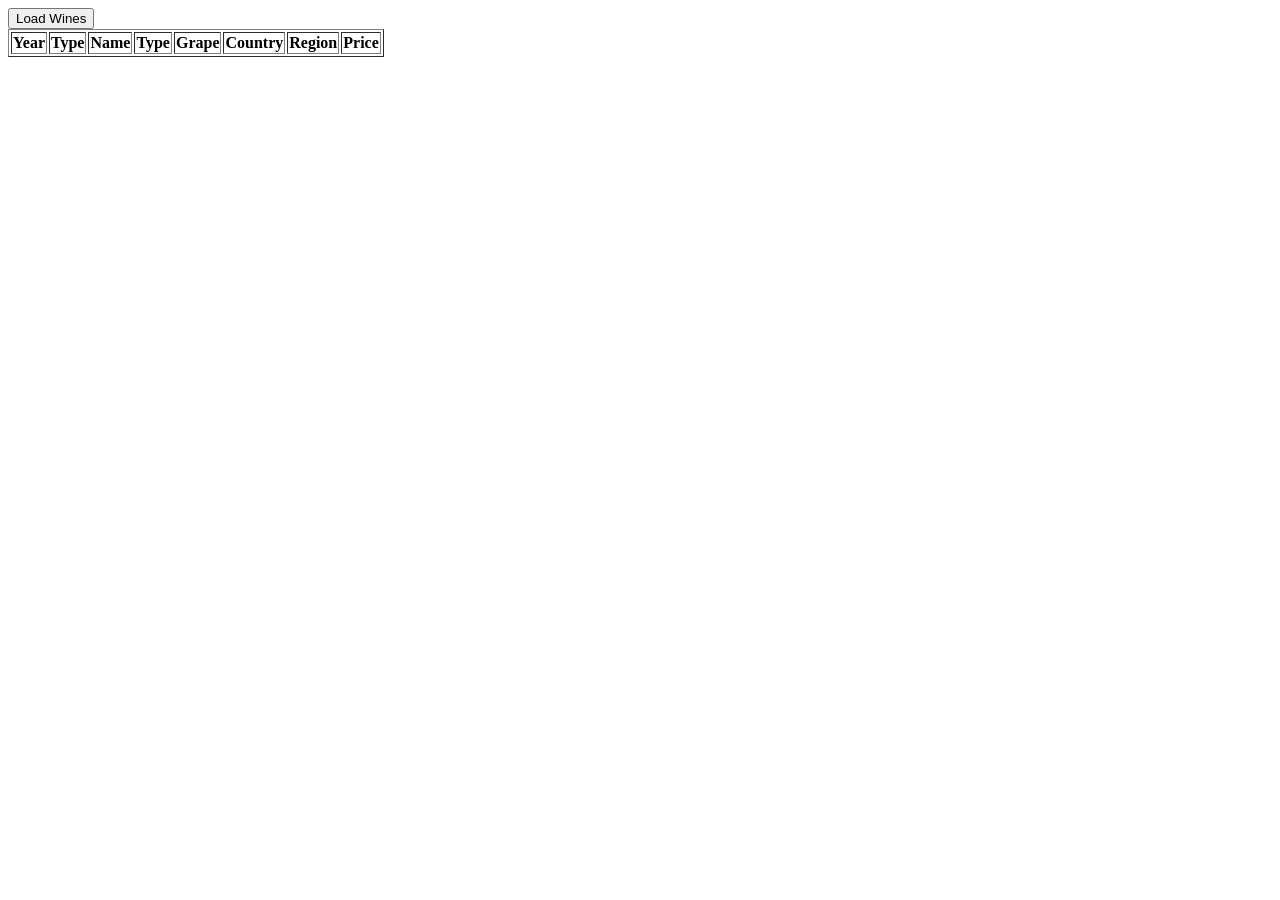
==== Client/index.html @ fc9ad31c "grouping wines in colour and country; https://www.tutorialspoint.com/article/json-group-object-in-ja" ====
<!DOCTYPE html>
<html>

<head>
    <title>Wine List</title>
</head>

<body>
<button onclick="getWines()">Load Wines</button>

<table border="1">
    <thead>
        <tr>
            <th>Year</th>
            <th>Type</th>
            <th>Name</th>
            <th>Type</th>
            <th>Grape</th>
            <th>Country</th>
            <th>Region</th>
            <th>Price</th>
        </tr>
    </thead>

    <tbody id="wines"></tbody>
</table>

    <script src="script.js"></script>

</body>

</html>
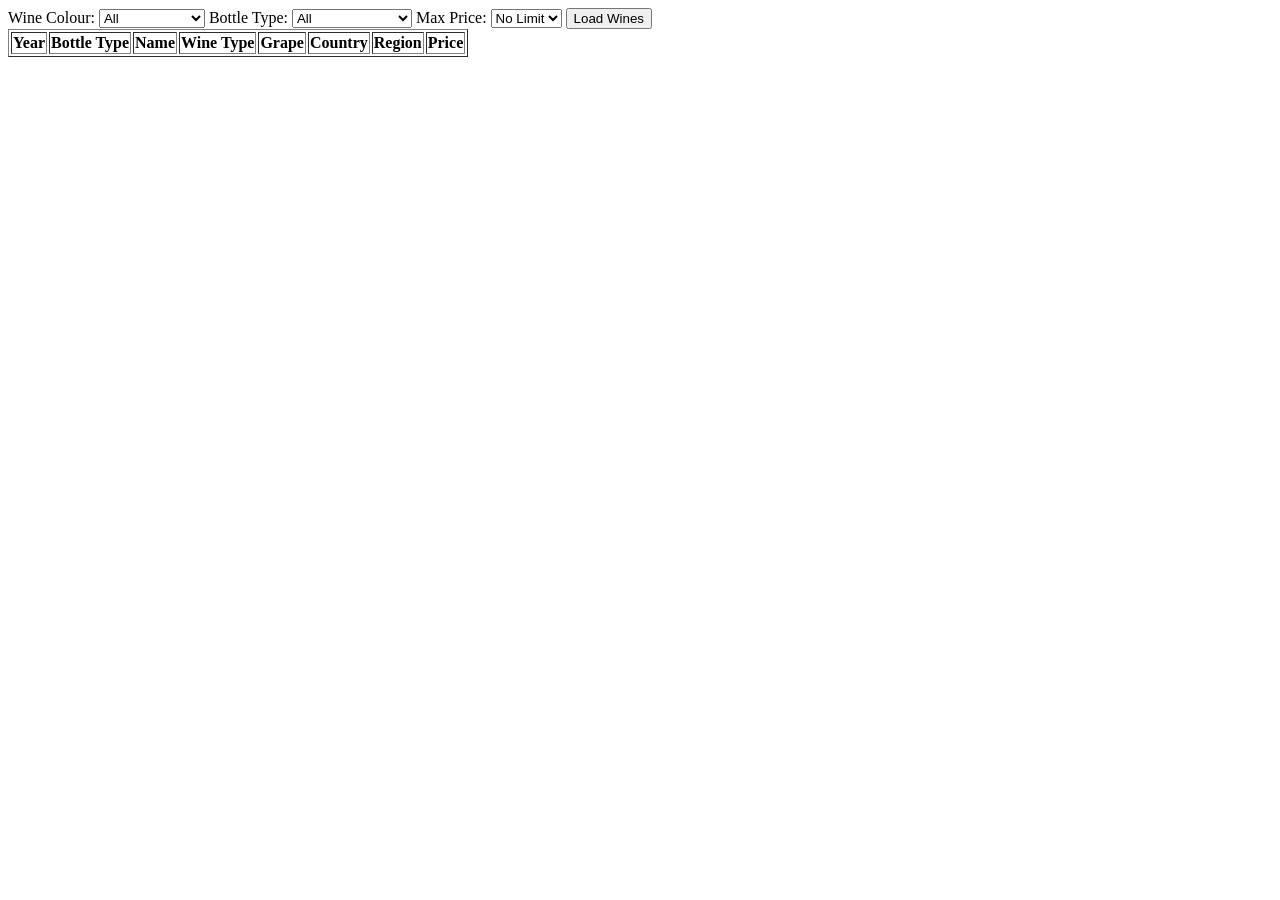
==== commit 0e727f0e: "adding filters for colour, bottle type and price" ====
--- a/Client/index.html
+++ b/Client/index.html
@@ -6,15 +6,55 @@
 </head>
 
 <body>
+
+<label for="wineColour">Wine Colour:</label>
+<select id="wineColour">
+    <option value="">All</option>
+    <option value="red">Red</option>
+    <option value="white">White</option>
+    <option value="rose">Rosé</option>
+    <option value="non_alcoholic">Non_alcoholic</option>
+    <option value="sherry">Sparkling</option>
+    <option value="champagne">Champagne</option>
+    <option value="dessert">Dessert</option>
+    <option value="port">Port</option>
+</select>
+
+<label for="bottleType">Bottle Type:</label>
+<select id="bottleType">
+    <option value="">All</option>
+    <option value="Glass">Glass</option>
+    <option value="Half Bottle">Half Bottle</option>
+    <option value="Bottle">Bottle</option>
+    <option value="Magnum">Magnum</option>
+    <option value="Jeroboam">Jeroboam</option>
+    <option value="Melchior">Melchior</option>
+    <option value="Salmanazar">Salmanazar</option>
+    <option value="Double Magnum">Double Magnum</option>
+    <option value="Imperial">Imperial</option>
+</select>
+
+<label for="maxPrice">Max Price:</label>
+<select id="maxPrice">
+    <option value="">No Limit</option>
+    <option value="50">€50</option>
+    <option value="75">€75</option>
+    <option value="100">€100</option>
+    <option value="150">€150</option>
+    <option value="200">€200</option>
+    <option value="250">€250</option>
+    <option value="300">€300</option>
+</select>
+
 <button onclick="getWines()">Load Wines</button>
 
 <table border="1">
     <thead>
         <tr>
             <th>Year</th>
-            <th>Type</th>
+            <th>Bottle Type</th>
             <th>Name</th>
-            <th>Type</th>
+            <th>Wine Type</th>
             <th>Grape</th>
             <th>Country</th>
             <th>Region</th>
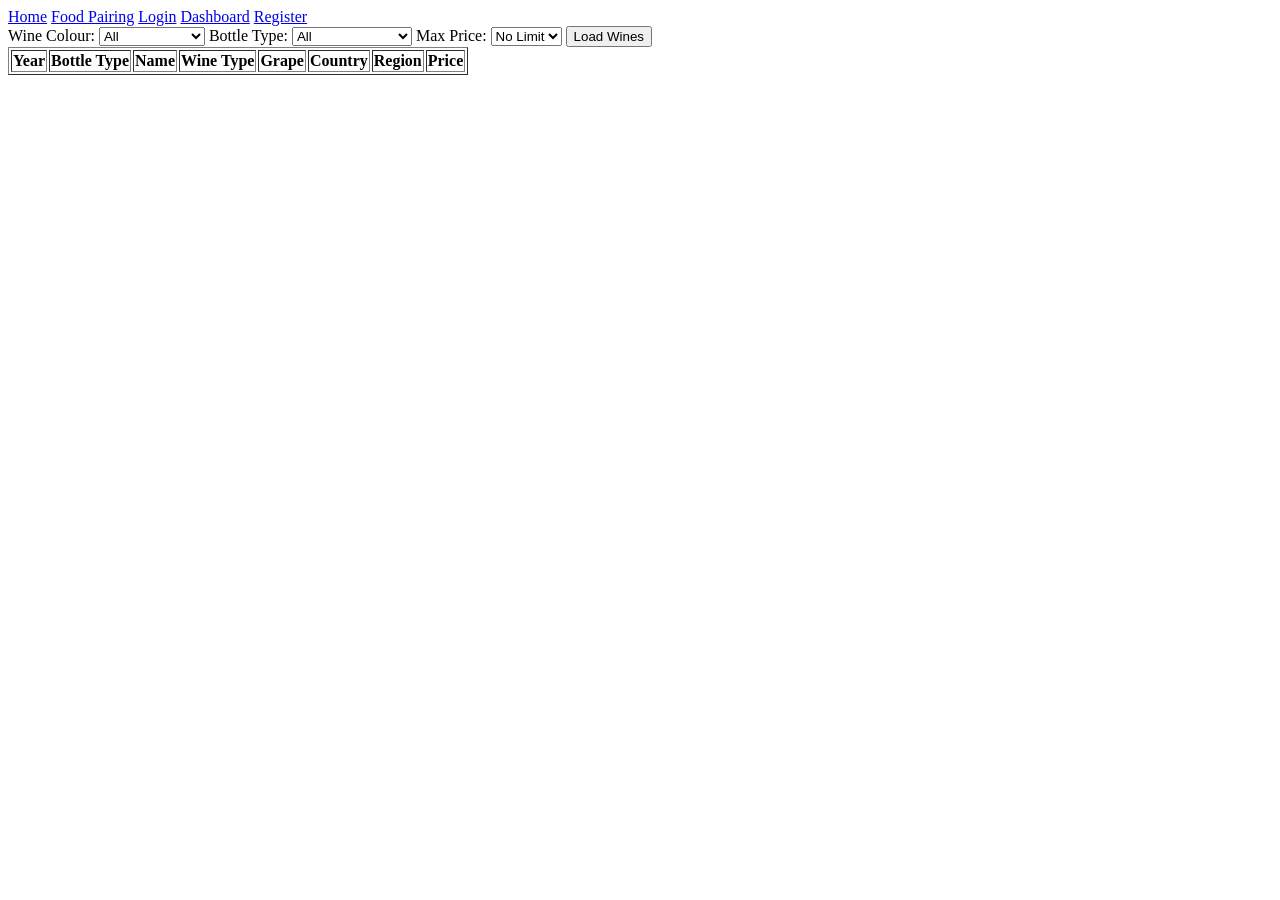
==== commit 63a3ebad: "added basic navbar" ====
--- a/Client/index.html
+++ b/Client/index.html
@@ -6,6 +6,7 @@
 </head>
 
 <body>
+<div id="navbar"></div>
 
 <label for="wineColour">Wine Colour:</label>
 <select id="wineColour">
@@ -66,6 +67,7 @@
 </table>
 
     <script src="script.js"></script>
+    <script src="./javascript/navbar.js"></script>
 
 </body>
 
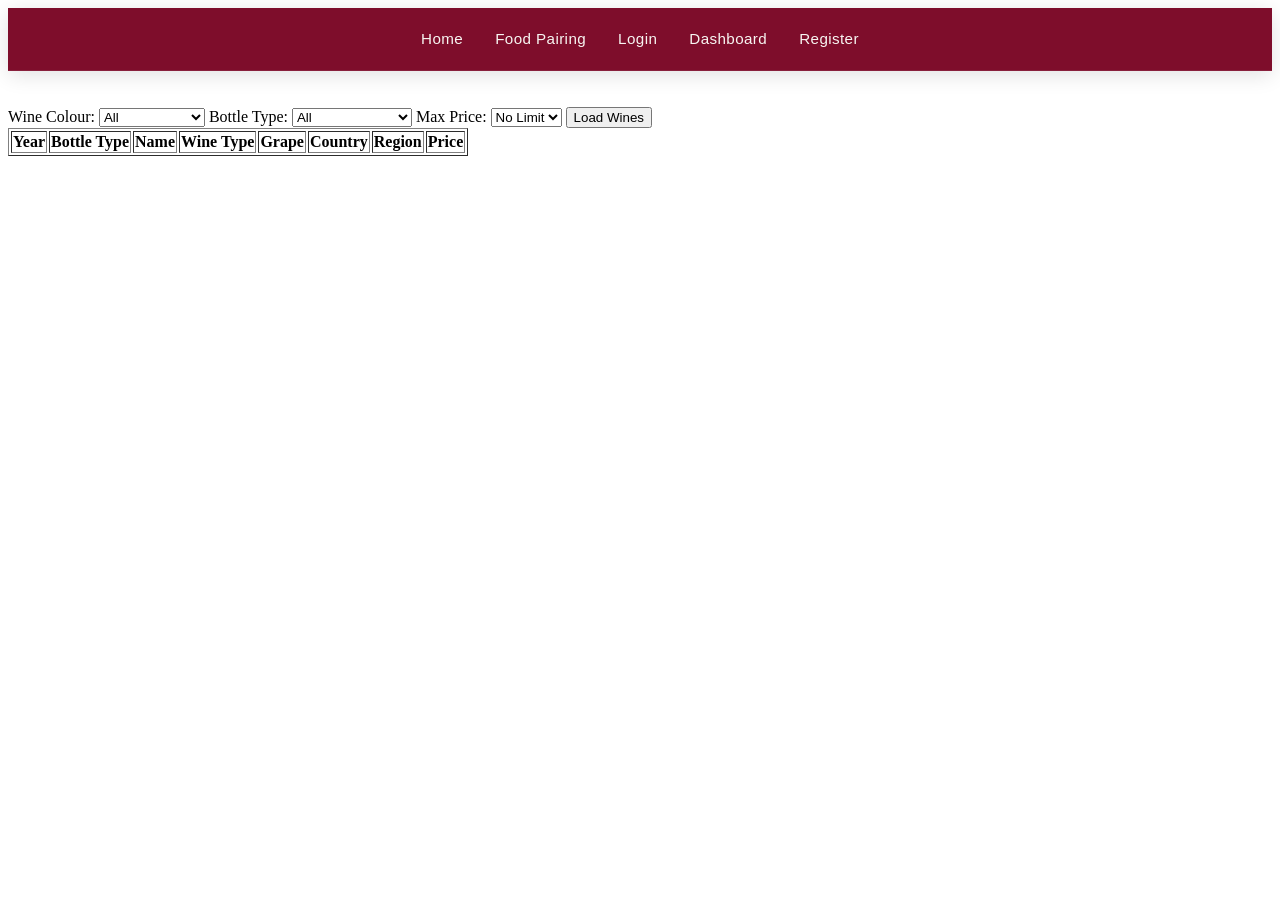
==== commit 4ff9aec3: "Created CSS with AI" ====
--- a/Client/index.html
+++ b/Client/index.html
@@ -3,11 +3,12 @@
 
 <head>
     <title>Wine List</title>
+    <link rel="stylesheet" href="./css/navbar.css">
 </head>
 
 <body>
 <div id="navbar"></div>
-
+<br><br>
 <label for="wineColour">Wine Colour:</label>
 <select id="wineColour">
     <option value="">All</option>
--- a/Client/css/navbar.css
+++ b/Client/css/navbar.css
@@ -0,0 +1,94 @@
+/* ===== NAVBAR ===== */
+
+nav {
+    display: flex;
+    justify-content: center;
+    align-items: center;
+    gap: 2rem;
+
+    padding: 1rem 2rem;
+
+    background: rgba(120, 0, 32, 0.95);
+    backdrop-filter: blur(10px);
+
+    border-bottom: 1px solid rgba(255,255,255,0.08);
+
+    position: sticky;
+    top: 0;
+    z-index: 1000;
+
+    box-shadow:
+        0 4px 20px rgba(0,0,0,0.12);
+}
+
+/* ===== LINKS ===== */
+
+nav a {
+    position: relative;
+
+    text-decoration: none;
+    color: #f8f5f2;
+
+    font-family: "Inter", sans-serif;
+    font-size: 0.95rem;
+    font-weight: 500;
+    letter-spacing: 0.4px;
+
+    padding: 0.4rem 0;
+
+    transition:
+        color 0.25s ease,
+        transform 0.25s ease;
+}
+
+/* Elegant underline animation */
+
+nav a::after {
+    content: "";
+
+    position: absolute;
+    left: 0;
+    bottom: -6px;
+
+    width: 0%;
+    height: 2px;
+
+    background: #e9c46a;
+
+    transition: width 0.3s ease;
+}
+
+/* Hover */
+
+nav a:hover {
+    color: #ffffff;
+    transform: translateY(-1px);
+}
+
+nav a:hover::after {
+    width: 100%;
+}
+
+/* Active link */
+
+nav a.active {
+    color: #ffffff;
+}
+
+nav a.active::after {
+    width: 100%;
+}
+
+/* ===== MOBILE ===== */
+
+@media (max-width: 768px) {
+    nav {
+        flex-wrap: wrap;
+        gap: 1rem;
+        padding: 1rem;
+    }
+
+    nav a {
+        font-size: 0.9rem;
+    }
+}
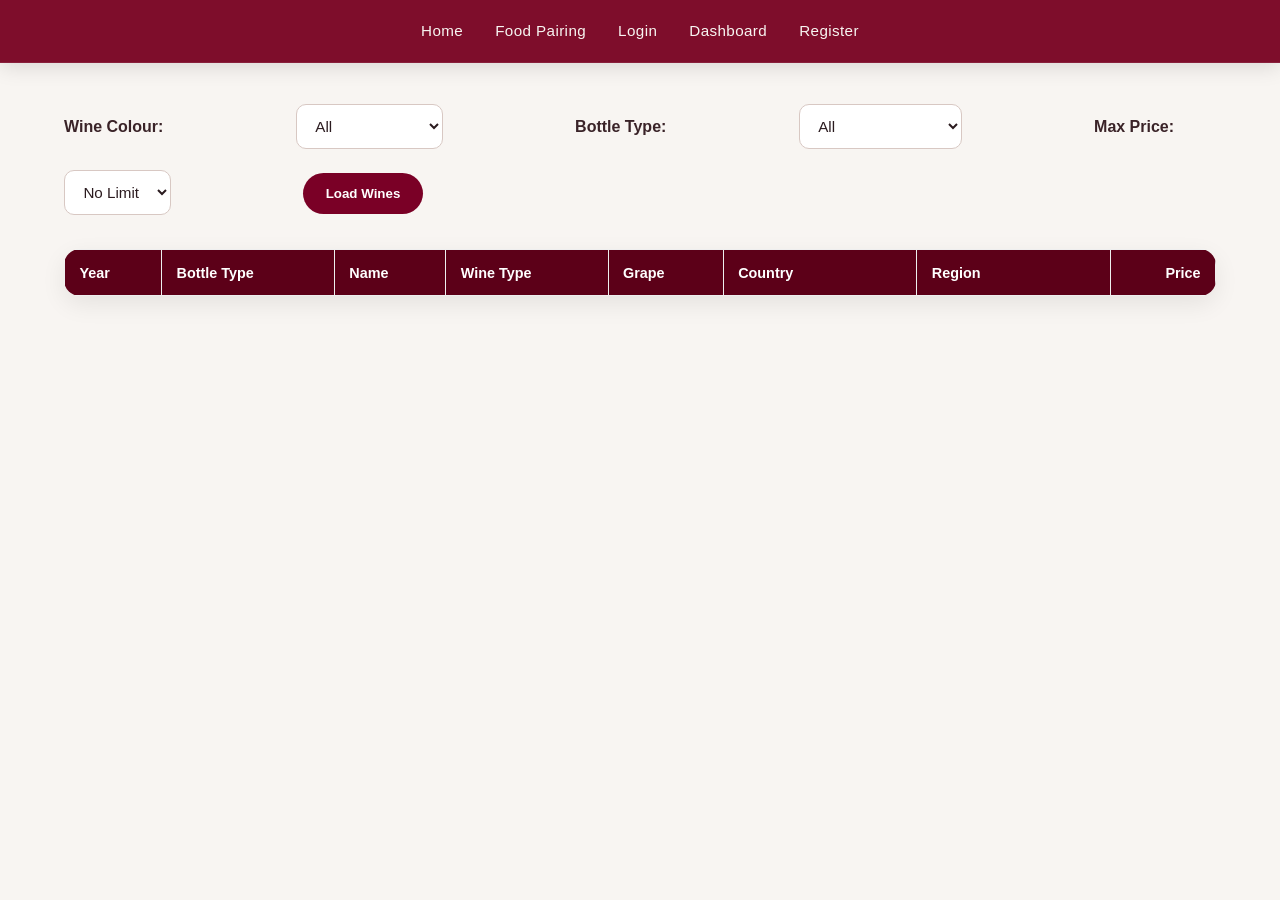
==== commit 55232fa6: "CSS throughout all pages with AI" ====
--- a/Client/index.html
+++ b/Client/index.html
@@ -69,6 +69,7 @@
 
     <script src="script.js"></script>
     <script src="./javascript/navbar.js"></script>
+    <link rel="stylesheet" href="./css/style.css">
 
 </body>
 
--- a/Client/css/navbar.css
+++ b/Client/css/navbar.css
@@ -1,5 +1,19 @@
+* {
+    margin: 0;
+    padding: 0;
+    box-sizing: border-box;
+    
+}
+
+body {
+    font-family: "Inter", sans-serif;
+    background: #f8f5f2;
+}
 /* ===== NAVBAR ===== */
-
+nav {
+    width: 100%;
+    margin: 0;
+}
 nav {
     display: flex;
     justify-content: center;
--- a/Client/css/style.css
+++ b/Client/css/style.css
@@ -0,0 +1,253 @@
+html {
+    overflow-y: scroll;
+}
+
+* {
+    margin: 0;
+    padding: 0;
+    box-sizing: border-box;
+}
+
+body {
+    font-family: "Inter", Arial, sans-serif;
+    background: #f8f5f2;
+    color: #2b1b1f;
+    min-height: 100vh;
+}
+
+/* Page spacing */
+body > label,
+body > select,
+body > button,
+body > h1,
+body > h2,
+body > form,
+body > table,
+body > div:not(#navbar) {
+    margin-left: 5%;
+    margin-right: 5%;
+}
+
+h1, h2 {
+    color: #5c0018;
+    margin-bottom: 1rem;
+}
+
+p {
+    margin: 0.5rem 0 1rem;
+    color: #5f5558;
+}
+
+/* Forms / cards */
+.container,
+form {
+    max-width: 1100px;
+}
+
+.container {
+    background: #ffffff;
+    padding: 2rem;
+    margin-top: 1rem;
+    border-radius: 18px;
+    box-shadow: 0 10px 30px rgba(92, 0, 24, 0.08);
+    border: 1px solid rgba(92, 0, 24, 0.08);
+}
+
+/* Labels */
+label {
+    display: inline-block;
+    margin: 0.8rem 0.4rem 0.4rem 0;
+    font-weight: 600;
+    color: #3a2328;
+}
+
+/* Inputs */
+input,
+select,
+textarea {
+    padding: 0.75rem 0.9rem;
+    margin: 0.35rem 0.75rem 0.8rem 0;
+    border: 1px solid #d8c8c3;
+    border-radius: 10px;
+    background: #fff;
+    font-size: 0.95rem;
+    color: #2b1b1f;
+    outline: none;
+    transition: border 0.2s ease, box-shadow 0.2s ease;
+}
+
+input:focus,
+select:focus,
+textarea:focus {
+    border-color: #7a0026;
+    box-shadow: 0 0 0 3px rgba(122, 0, 38, 0.12);
+}
+
+textarea {
+    min-height: 100px;
+    width: min(100%, 600px);
+    resize: vertical;
+}
+
+/* Buttons */
+button,
+.registerbtn {
+    background: #7a0026;
+    color: #ffffff;
+    border: none;
+    padding: 0.8rem 1.4rem;
+    border-radius: 999px;
+    font-weight: 700;
+    cursor: pointer;
+    margin: 0.7rem 0.5rem 1rem 0;
+    transition: background 0.2s ease, box-shadow 0.2s ease;
+}
+
+button:hover,
+.registerbtn:hover {
+    background: #5c0018;
+    box-shadow: 0 8px 18px rgba(92, 0, 24, 0.22);
+}
+
+/* Tables */
+table {
+    width: 90%;
+    border-collapse: collapse;
+    margin-top: 1.2rem;
+    margin-bottom: 2rem;
+    background: #ffffff;
+    border-radius: 16px;
+    overflow: hidden;
+    box-shadow: 0 8px 24px rgba(0,0,0,0.08);
+    border: none;
+}
+
+th {
+    background: #5c0018;
+    color: #ffffff;
+    padding: 0.9rem;
+    text-align: left;
+    font-size: 0.9rem;
+}
+
+td {
+    padding: 0.8rem 0.9rem;
+    border-bottom: 1px solid #eee4e1;
+}
+
+tr:nth-child(even) {
+    background: #fbf7f5;
+}
+
+tr:hover {
+    background: #f3e7e4;
+}
+
+/* Messages */
+#message,
+#addMessage,
+#deleteMessage,
+#updateMessage,
+#availableMessage {
+    font-weight: 700;
+    color: #7a0026;
+}
+
+/* Lines */
+hr {
+    border: none;
+    height: 1px;
+    background: #eaded9;
+    margin: 1rem 0 1.4rem;
+}
+
+/* Mobile */
+@media (max-width: 768px) {
+    body > label,
+    body > select,
+    body > button,
+    body > h1,
+    body > h2,
+    body > form,
+    body > table,
+    body > div:not(#navbar) {
+        margin-left: 1rem;
+        margin-right: 1rem;
+    }
+
+    input,
+    select,
+    textarea,
+    button {
+        width: 100%;
+        margin-right: 0;
+    }
+
+    table {
+        display: block;
+        overflow-x: auto;
+        width: calc(100% - 2rem);
+    }
+
+    .container {
+        padding: 1.3rem;
+    }
+}
+/* ================================
+   DASHBOARD FORM ALIGNMENT FIX
+================================ */
+
+/* Make heading text span across both columns */
+#addWineForm .container h1,
+#addWineForm .container p,
+#addWineForm .container hr,
+#addWineForm .container button,
+#addWineForm .container #addMessage {
+    grid-column: 1 / -1;
+}
+
+/* Labels and inputs stack neatly */
+#addWineForm label {
+    margin-bottom: -0.5rem;
+}
+
+#addWineForm input,
+#addWineForm select,
+#addWineForm textarea {
+    width: 100%;
+    margin: 0;
+}
+
+/* Description box full width */
+#addWineForm label[for="description"],
+#description {
+    grid-column: 1 / -1;
+}
+
+#description {
+    width: 100%;
+}
+
+/* ================================
+   TABLE PRICE / EURO SIGN FIX
+================================ */
+
+td,
+th {
+    vertical-align: middle;
+}
+
+/* Keeps price on one line */
+td:last-child,
+th:last-child {
+    white-space: nowrap;
+    text-align: right;
+}
+
+/* Prevent awkward wrapping in grape/region columns */
+td:nth-child(6),
+td:nth-child(7),
+th:nth-child(6),
+th:nth-child(7) {
+    min-width: 120px;
+}
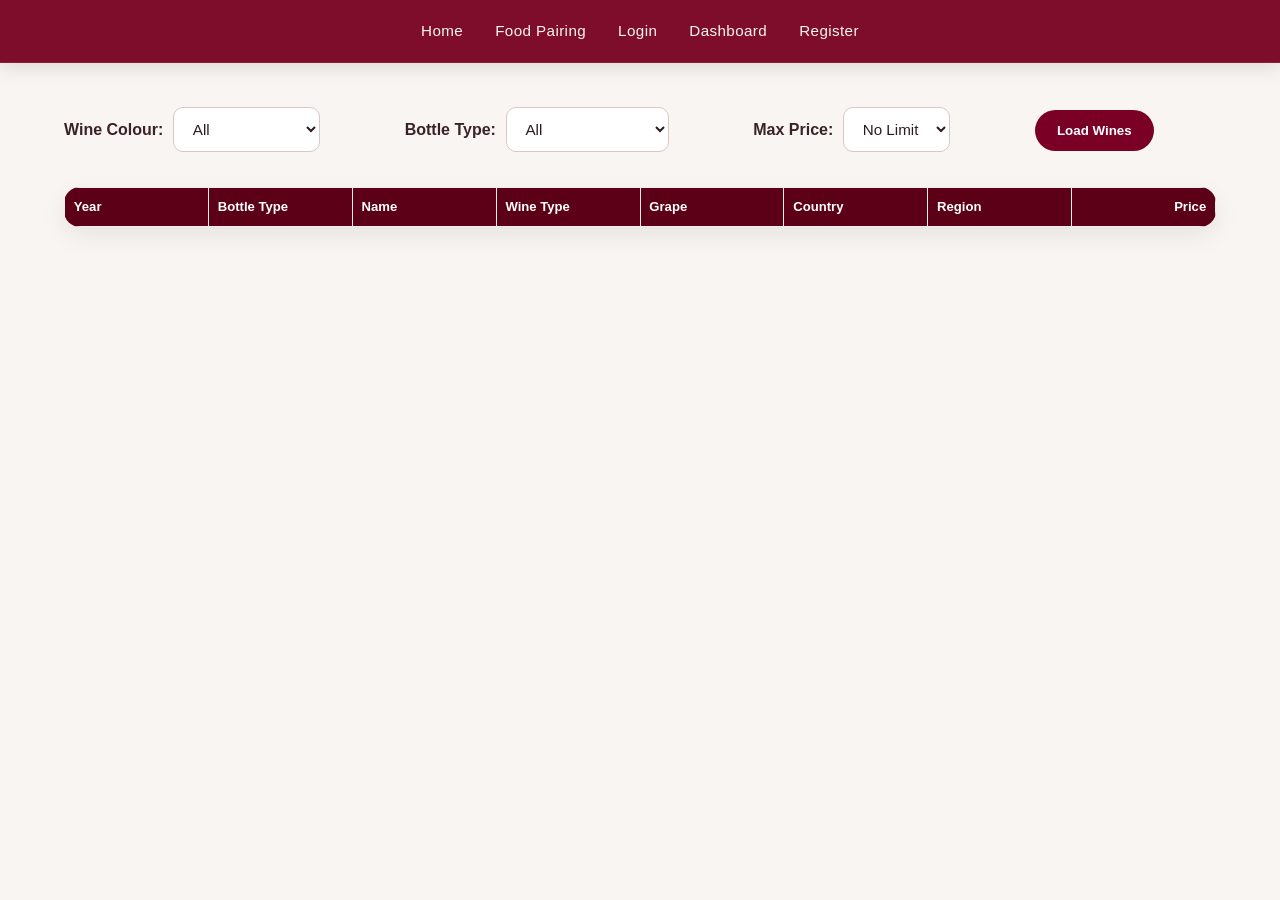
==== commit ead43905: "Updated Navigation with logout button and only showing dashboard page when logged in" ====
--- a/Client/index.html
+++ b/Client/index.html
@@ -69,6 +69,7 @@
 
     <script src="script.js"></script>
     <script src="./javascript/navbar.js"></script>
+    <script src="./javascript/logout.js"></script>
     <link rel="stylesheet" href="./css/style.css">
 
 </body>
--- a/Client/css/style.css
+++ b/Client/css/style.css
@@ -28,7 +28,8 @@
     margin-right: 5%;
 }
 
-h1, h2 {
+h1,
+h2 {
     color: #5c0018;
     margin-bottom: 1rem;
 }
@@ -38,55 +39,64 @@
     color: #5f5558;
 }
 
+/* Basic page controls */
+body > label {
+    margin-right: 0.35rem;
+    margin-bottom: 0.4rem;
+    font-weight: 600;
+    color: #3a2328;
+}
+
+body > select,
+body > input {
+    margin-left: 0;
+    margin-right: 1rem;
+    margin-bottom: 1rem;
+}
+
+label {
+    font-weight: 600;
+    color: #3a2328;
+}
+
+input,
+select,
+textarea {
+    padding: 0.75rem 0.9rem;
+    border: 1px solid #d8c8c3;
+    border-radius: 10px;
+    background: #ffffff;
+    font-size: 0.95rem;
+    color: #2b1b1f;
+    outline: none;
+    transition: border 0.2s ease, box-shadow 0.2s ease;
+}
+
+input:focus,
+select:focus,
+textarea:focus {
+    border-color: #7a0026;
+    box-shadow: 0 0 0 3px rgba(122, 0, 38, 0.12);
+}
+
+textarea {
+    min-height: 100px;
+    resize: vertical;
+}
+
 /* Forms / cards */
-.container,
 form {
     max-width: 1100px;
 }
 
 .container {
+    max-width: 1100px;
     background: #ffffff;
     padding: 2rem;
     margin-top: 1rem;
     border-radius: 18px;
     box-shadow: 0 10px 30px rgba(92, 0, 24, 0.08);
     border: 1px solid rgba(92, 0, 24, 0.08);
-}
-
-/* Labels */
-label {
-    display: inline-block;
-    margin: 0.8rem 0.4rem 0.4rem 0;
-    font-weight: 600;
-    color: #3a2328;
-}
-
-/* Inputs */
-input,
-select,
-textarea {
-    padding: 0.75rem 0.9rem;
-    margin: 0.35rem 0.75rem 0.8rem 0;
-    border: 1px solid #d8c8c3;
-    border-radius: 10px;
-    background: #fff;
-    font-size: 0.95rem;
-    color: #2b1b1f;
-    outline: none;
-    transition: border 0.2s ease, box-shadow 0.2s ease;
-}
-
-input:focus,
-select:focus,
-textarea:focus {
-    border-color: #7a0026;
-    box-shadow: 0 0 0 3px rgba(122, 0, 38, 0.12);
-}
-
-textarea {
-    min-height: 100px;
-    width: min(100%, 600px);
-    resize: vertical;
 }
 
 /* Buttons */
@@ -112,27 +122,38 @@
 /* Tables */
 table {
     width: 90%;
+    max-width: 90%;
+    table-layout: fixed;
     border-collapse: collapse;
     margin-top: 1.2rem;
     margin-bottom: 2rem;
     background: #ffffff;
     border-radius: 16px;
     overflow: hidden;
-    box-shadow: 0 8px 24px rgba(0,0,0,0.08);
+    box-shadow: 0 8px 24px rgba(0, 0, 0, 0.08);
     border: none;
+}
+
+th,
+td {
+    padding: 0.65rem 0.55rem;
+    vertical-align: middle;
+    white-space: normal;
+    word-break: normal;
+    overflow-wrap: anywhere;
+    line-height: 1.35;
 }
 
 th {
     background: #5c0018;
     color: #ffffff;
-    padding: 0.9rem;
     text-align: left;
-    font-size: 0.9rem;
+    font-size: 0.82rem;
 }
 
 td {
-    padding: 0.8rem 0.9rem;
     border-bottom: 1px solid #eee4e1;
+    font-size: 0.82rem;
 }
 
 tr:nth-child(even) {
@@ -141,6 +162,60 @@
 
 tr:hover {
     background: #f3e7e4;
+}
+
+/* Price columns stay readable */
+td:last-child,
+th:last-child {
+    white-space: normal;
+    text-align: right;
+    overflow-wrap: normal;
+    word-break: normal;
+}
+
+/* Dashboard large wine table */
+#wineSection table {
+    width: 90%;
+    max-width: 90%;
+    table-layout: fixed;
+}
+
+#wineSection th,
+#wineSection td {
+    font-size: 0.76rem;
+    padding: 0.55rem 0.45rem;
+}
+
+/* Wider columns for important readable fields */
+#wineSection th:nth-child(5),
+#wineSection td:nth-child(5),
+#wineSection th:nth-child(15),
+#wineSection td:nth-child(15) {
+    width: 14%;
+}
+
+/* Compact columns */
+#wineSection th:nth-child(1),
+#wineSection td:nth-child(1),
+#wineSection th:nth-child(2),
+#wineSection td:nth-child(2),
+#wineSection th:nth-child(3),
+#wineSection td:nth-child(3),
+#wineSection th:nth-child(11),
+#wineSection td:nth-child(11),
+#wineSection th:nth-child(12),
+#wineSection td:nth-child(12),
+#wineSection th:nth-child(13),
+#wineSection td:nth-child(13),
+#wineSection th:nth-child(14),
+#wineSection td:nth-child(14) {
+    width: 5.5%;
+}
+
+/* Normal wine tables */
+#combined_section table,
+body > table {
+    table-layout: fixed;
 }
 
 /* Messages */
@@ -159,6 +234,71 @@
     height: 1px;
     background: #eaded9;
     margin: 1rem 0 1.4rem;
+}
+
+/* Dashboard search form */
+#Wineform {
+    display: flex;
+    flex-wrap: wrap;
+    align-items: center;
+    gap: 0.75rem;
+    margin-top: 1rem;
+}
+
+#Wineform label {
+    margin-right: -0.35rem;
+}
+
+#Wineform input,
+#Wineform select {
+    margin-right: 0.75rem;
+}
+
+/* Dashboard Add Wine form */
+#addWineForm .container {
+    display: grid;
+    grid-template-columns: repeat(2, minmax(260px, 1fr));
+    column-gap: 1.5rem;
+    row-gap: 0.7rem;
+    align-items: start;
+}
+
+#addWineForm .container h1,
+#addWineForm .container p,
+#addWineForm .container hr,
+#addWineForm .container button,
+#addWineForm .container #addMessage {
+    grid-column: 1 / -1;
+}
+
+#addWineForm label {
+    display: block;
+    margin: 0;
+}
+
+#addWineForm input,
+#addWineForm select,
+#addWineForm textarea {
+    width: 100%;
+    margin: -0.35rem 0 0.25rem 0;
+}
+
+#addWineForm textarea,
+#addWineForm label[for="description"] {
+    grid-column: 1 / -1;
+}
+
+/* Login/Register forms */
+#loginForm label,
+#registerForm label {
+    display: block;
+    margin-bottom: 0.3rem;
+}
+
+#loginForm input,
+#registerForm input {
+    width: 100%;
+    margin-bottom: 1rem;
 }
 
 /* Mobile */
@@ -175,79 +315,42 @@
         margin-right: 1rem;
     }
 
-    input,
-    select,
-    textarea,
+    body > label,
+    body > select,
+    body > input,
+    body > button {
+        display: block;
+        width: calc(100% - 2rem);
+    }
+
+    body > select,
+    body > input,
     button {
-        width: 100%;
         margin-right: 0;
     }
 
-    table {
-        display: block;
-        overflow-x: auto;
+    table,
+    #wineSection table {
         width: calc(100% - 2rem);
+        max-width: calc(100% - 2rem);
+        table-layout: fixed;
+    }
+
+    th,
+    td,
+    #wineSection th,
+    #wineSection td {
+        font-size: 0.72rem;
+        padding: 0.45rem 0.35rem;
     }
 
     .container {
         padding: 1.3rem;
     }
-}
-/* ================================
-   DASHBOARD FORM ALIGNMENT FIX
-================================ */
-
-/* Make heading text span across both columns */
-#addWineForm .container h1,
-#addWineForm .container p,
-#addWineForm .container hr,
-#addWineForm .container button,
-#addWineForm .container #addMessage {
-    grid-column: 1 / -1;
-}
-
-/* Labels and inputs stack neatly */
-#addWineForm label {
-    margin-bottom: -0.5rem;
-}
-
-#addWineForm input,
-#addWineForm select,
-#addWineForm textarea {
-    width: 100%;
-    margin: 0;
-}
-
-/* Description box full width */
-#addWineForm label[for="description"],
-#description {
-    grid-column: 1 / -1;
-}
-
-#description {
-    width: 100%;
-}
-
-/* ================================
-   TABLE PRICE / EURO SIGN FIX
-================================ */
-
-td,
-th {
-    vertical-align: middle;
-}
-
-/* Keeps price on one line */
-td:last-child,
-th:last-child {
-    white-space: nowrap;
-    text-align: right;
-}
-
-/* Prevent awkward wrapping in grape/region columns */
-td:nth-child(6),
-td:nth-child(7),
-th:nth-child(6),
-th:nth-child(7) {
-    min-width: 120px;
+
+    #Wineform,
+    #addWineForm .container {
+        grid-template-columns: 1fr;
+        display: grid;
+    }
 }
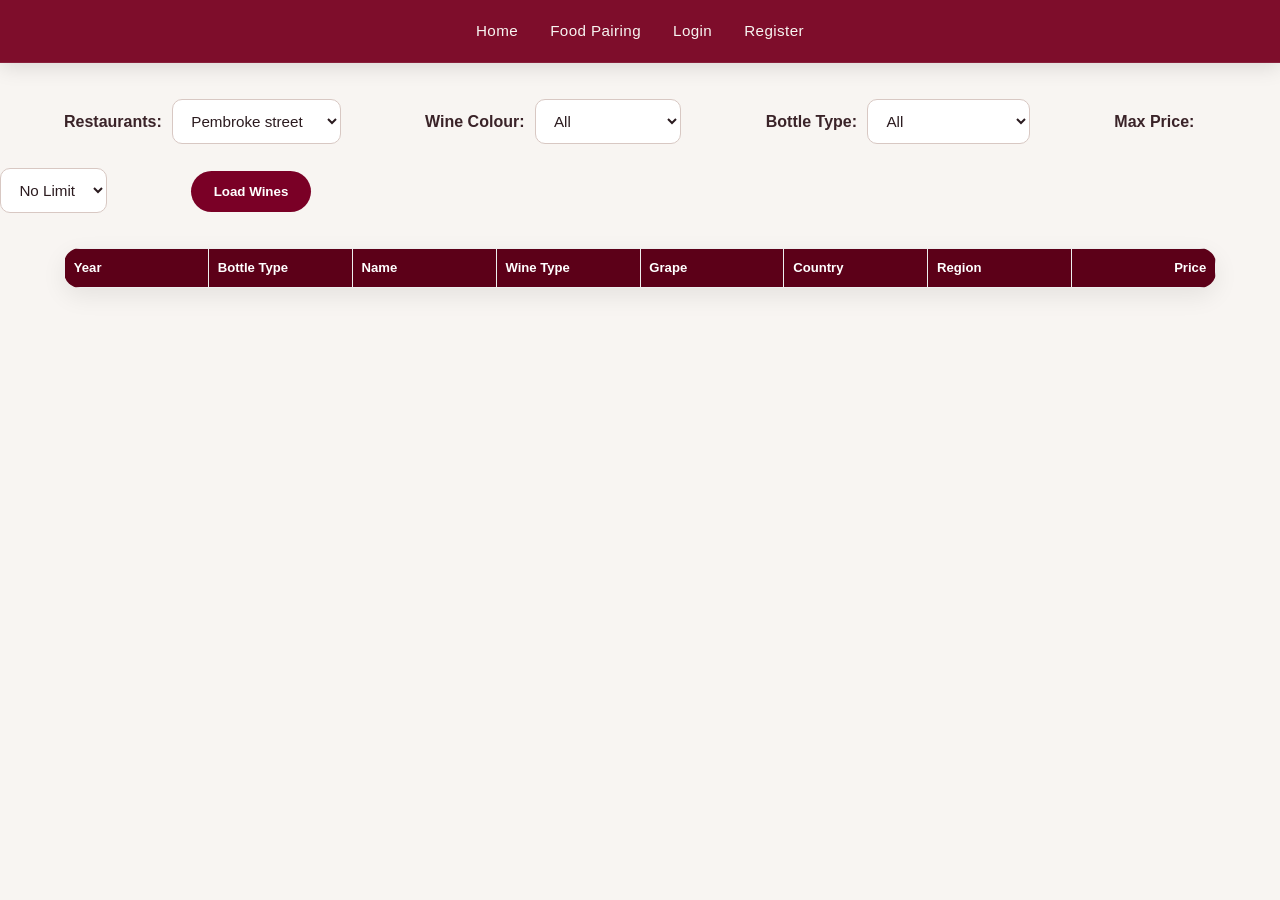
==== commit 3de7b643: "wine list based on restaurant chosen" ====
--- a/Client/index.html
+++ b/Client/index.html
@@ -9,6 +9,15 @@
 <body>
 <div id="navbar"></div>
 <br><br>
+<label for="restaurant_id">Restaurants:</label>
+<select id="restaurant_id">
+    <option value="1">Pembroke street</option>
+    <option value="2">Crow Street</option>
+    <option value="3">The Bull & Castle</option>
+    <option value="4">Ryans Parkgate</option>
+    <option value="5">Monkstown</option>
+</select>
+
 <label for="wineColour">Wine Colour:</label>
 <select id="wineColour">
     <option value="">All</option>
